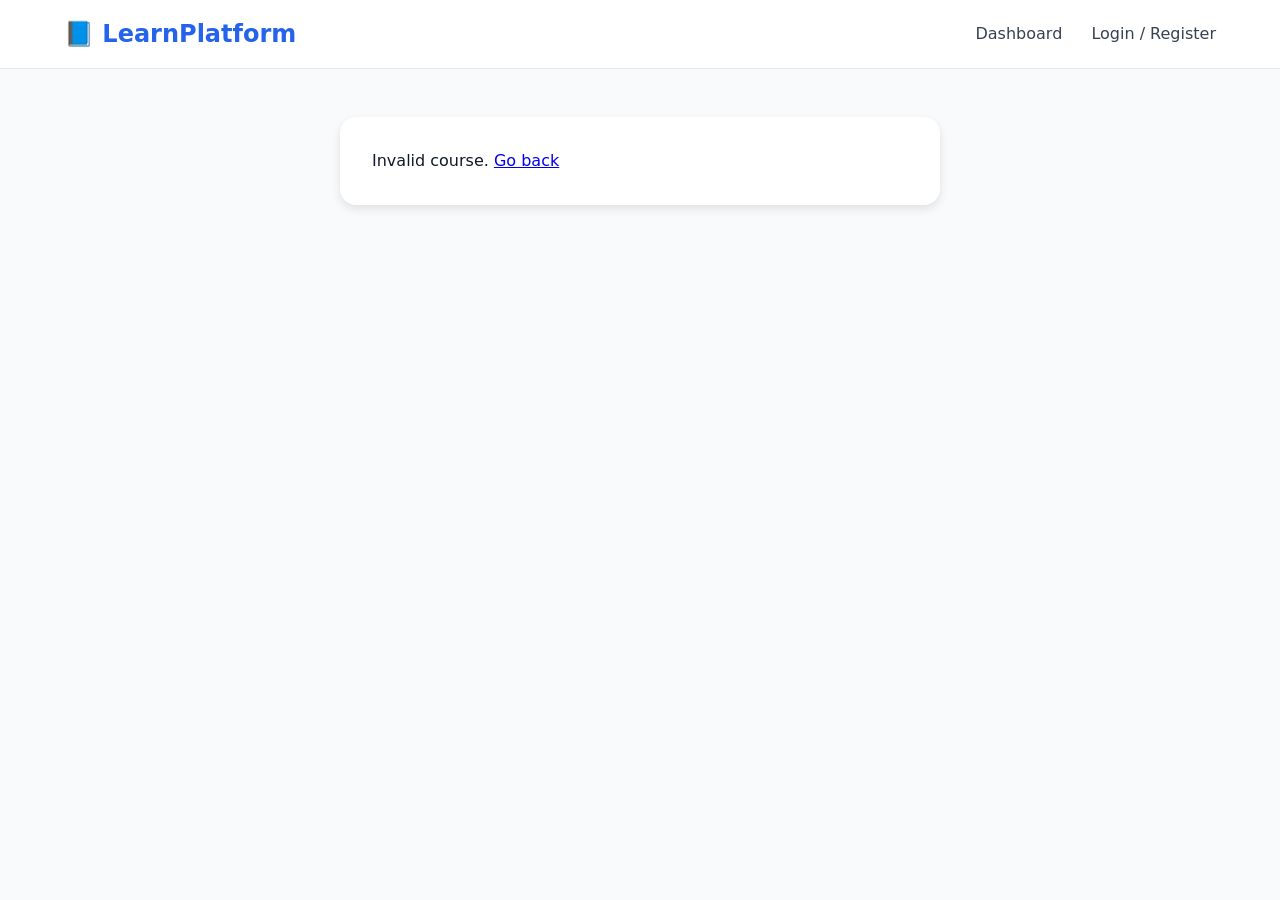
==== frontend/enrollment.html @ 276cfd06 "Frontend only" ====
<!DOCTYPE html>
<html lang="en">
<head>
    <meta charset="UTF-8">
    <meta name="viewport" content="width=device-width, initial-scale=1.0">
    <title>Enroll | LearnPlatform</title>
    <link rel="stylesheet" href="css/style.css">
    <style>
        .enrollment-container {
            max-width: 600px;
            margin: 3rem auto;
            background: white;
            border-radius: 1rem;
            padding: 2rem;
            box-shadow: 0 4px 10px rgba(0,0,0,0.1);
        }
        .course-summary {
            background: #f9fafb;
            padding: 1.5rem;
            border-radius: 0.75rem;
            margin: 1.5rem 0;
        }
        .price-large {
            font-size: 2rem;
            font-weight: bold;
            color: #2563eb;
        }
        .deadline-note {
            background: #e0f2fe;
            padding: 1rem;
            border-radius: 0.5rem;
            margin: 1rem 0;
            font-size: 0.9rem;
        }
        .btn-block {
            width: 100%;
            padding: 1rem;
            font-size: 1.1rem;
            margin-top: 1rem;
        }
        .loading {
            text-align: center;
            padding: 2rem;
        }
    </style>
</head>
<body>
    <nav class="navbar">
        <div class="container">
            <a href="index.html" class="logo">📘 LearnPlatform</a>
            <div class="nav-links">
                <a href="dashboard.html">Dashboard</a>
                <a href="login.html">Login / Register</a>
            </div>
        </div>
    </nav>

    <div class="enrollment-container" id="enrollmentContainer">
        <div class="loading">Loading course details...</div>
    </div>

    <script src="js/mock-api.js"></script>
    <script src="js/common.js"></script>
    <script>
        // Get course ID from URL
        function getCourseIdFromURL() {
            const params = new URLSearchParams(window.location.search);
            return params.get('course_id');
        }

        async function loadEnrollmentPage() {
            const courseId = getCourseIdFromURL();
            if (!courseId) {
                document.getElementById('enrollmentContainer').innerHTML = '<p>Invalid course. <a href="index.html">Go back</a></p>';
                return;
            }

            // Check if user is logged in
            if (!MOCK_API.currentUser) {
                document.getElementById('enrollmentContainer').innerHTML = `
                    <div class="course-summary">
                        <p>Please login to enroll.</p>
                        <a href="login.html" class="btn btn-block">Login</a>
                    </div>
                `;
                return;
            }

            try {
                const course = await MOCK_API.getCourseDetail(courseId);
                const user = MOCK_API.currentUser;
                const alreadyEnrolled = MOCK_API.isEnrolled(user.id, course.id);
                
                if (alreadyEnrolled) {
                    document.getElementById('enrollmentContainer').innerHTML = `
                        <div class="course-summary">
                            <h2>✅ Already Enrolled</h2>
                            <p>You are already enrolled in <strong>${course.title}</strong>.</p>
                            <a href="learn.html?course_id=${course.id}" class="btn btn-block">Continue Learning →</a>
                        </div>
                    `;
                    return;
                }

                // Render enrollment form
                document.getElementById('enrollmentContainer').innerHTML = `
                    <h1>Complete Your Enrollment</h1>
                    <div class="course-summary">
                        <h3>${course.title}</h3>
                        <p>${course.description}</p>
                        <div class="price-large">$${course.price}</div>
                    </div>
                    <div class="deadline-note">
                        ⏰ After enrollment, you will have <strong>3 months</strong> to complete the course and pass the final exam.<br>
                        📝 You get <strong>3 free exam attempts</strong>. Extra attempts can be purchased later.
                    </div>
                    <button id="confirmEnrollBtn" class="btn btn-block">Confirm & Pay (Mock)</button>
                    <button id="cancelBtn" class="btn btn-outline btn-block" style="margin-top: 0.5rem;">Cancel</button>
                    <div id="enrollMessage" style="margin-top: 1rem;"></div>
                `;

                document.getElementById('confirmEnrollBtn').addEventListener('click', async () => {
                    const btn = document.getElementById('confirmEnrollBtn');
                    btn.disabled = true;
                    btn.textContent = 'Processing...';
                    const msgDiv = document.getElementById('enrollMessage');
                    
                    try {
                        const result = await MOCK_API.enroll(user.id, course.id);
                        if (result.success) {
                            msgDiv.innerHTML = '<div class="alert alert-success">Enrollment successful! Redirecting to learning...</div>';
                            setTimeout(() => {
                                window.location.href = `learn.html?course_id=${course.id}`;
                            }, 1500);
                        }
                    } catch (err) {
                        msgDiv.innerHTML = `<div class="alert alert-error">${err.error || 'Enrollment failed'}</div>`;
                        btn.disabled = false;
                        btn.textContent = 'Confirm & Pay';
                    }
                });

                document.getElementById('cancelBtn').addEventListener('click', () => {
                    window.location.href = `course-detail.html?id=${course.id}`;
                });

            } catch (err) {
                document.getElementById('enrollmentContainer').innerHTML = `<p>Error loading course: ${err}</p>`;
            }
        }

        document.addEventListener('DOMContentLoaded', loadEnrollmentPage);
    </script>
</body>
</html>
---- frontend/css/style.css ----
* {
    margin: 0;
    padding: 0;
    box-sizing: border-box;
}

body {
    font-family: system-ui, -apple-system, 'Segoe UI', Roboto, sans-serif;
    background: #f9fafb;
    color: #111827;
    line-height: 1.5;
}

.container {
    max-width: 1200px;
    margin: 0 auto;
    padding: 0 1.5rem;
}

/* Navbar */
.navbar {
    background: white;
    border-bottom: 1px solid #e5e7eb;
    padding: 1rem 0;
    position: sticky;
    top: 0;
    z-index: 10;
}

.navbar .container {
    display: flex;
    justify-content: space-between;
    align-items: center;
}

.logo {
    font-size: 1.5rem;
    font-weight: bold;
    text-decoration: none;
    color: #2563eb;
}

.nav-links a {
    margin-left: 1.5rem;
    text-decoration: none;
    color: #374151;
    transition: color 0.2s;
}

.nav-links a:hover {
    color: #2563eb;
}

/* Hero */
.hero {
    background: linear-gradient(135deg, #1e3a8a 0%, #3b82f6 100%);
    color: white;
    padding: 4rem 0;
    text-align: center;
}

.hero h1 {
    font-size: 2.5rem;
    margin-bottom: 1rem;
}

.hero span {
    border-bottom: 3px solid #fbbf24;
}

.hero p {
    font-size: 1.2rem;
    opacity: 0.9;
}

/* Course Section */
.courses-section {
    padding: 3rem 0;
}

.courses-section h2 {
    font-size: 1.8rem;
    margin-bottom: 2rem;
}

.course-grid {
    display: grid;
    grid-template-columns: repeat(auto-fill, minmax(300px, 1fr));
    gap: 2rem;
}

.course-card {
    background: white;
    border-radius: 1rem;
    overflow: hidden;
    box-shadow: 0 4px 6px -1px rgba(0,0,0,0.1);
    transition: transform 0.2s, box-shadow 0.2s;
}

.course-card:hover {
    transform: translateY(-4px);
    box-shadow: 0 10px 15px -3px rgba(0,0,0,0.1);
}

.course-card-content {
    padding: 1.5rem;
}

.course-card h3 {
    font-size: 1.25rem;
    margin-bottom: 0.5rem;
}

.course-card p {
    color: #4b5563;
    margin-bottom: 1rem;
}

.course-meta {
    display: flex;
    justify-content: space-between;
    align-items: center;
    margin-bottom: 1rem;
    font-size: 0.9rem;
}

.price {
    font-weight: bold;
    color: #2563eb;
    font-size: 1.2rem;
}

.btn {
    display: inline-block;
    background: #2563eb;
    color: white;
    padding: 0.5rem 1rem;
    border-radius: 0.5rem;
    text-decoration: none;
    text-align: center;
    transition: background 0.2s;
    border: none;
    cursor: pointer;
    font-size: 0.9rem;
}

.btn:hover {
    background: #1d4ed8;
}

.btn-outline {
    background: transparent;
    border: 1px solid #2563eb;
    color: #2563eb;
}

.btn-outline:hover {
    background: #2563eb;
    color: white;
}

.loading {
    text-align: center;
    padding: 3rem;
    color: #6b7280;
}
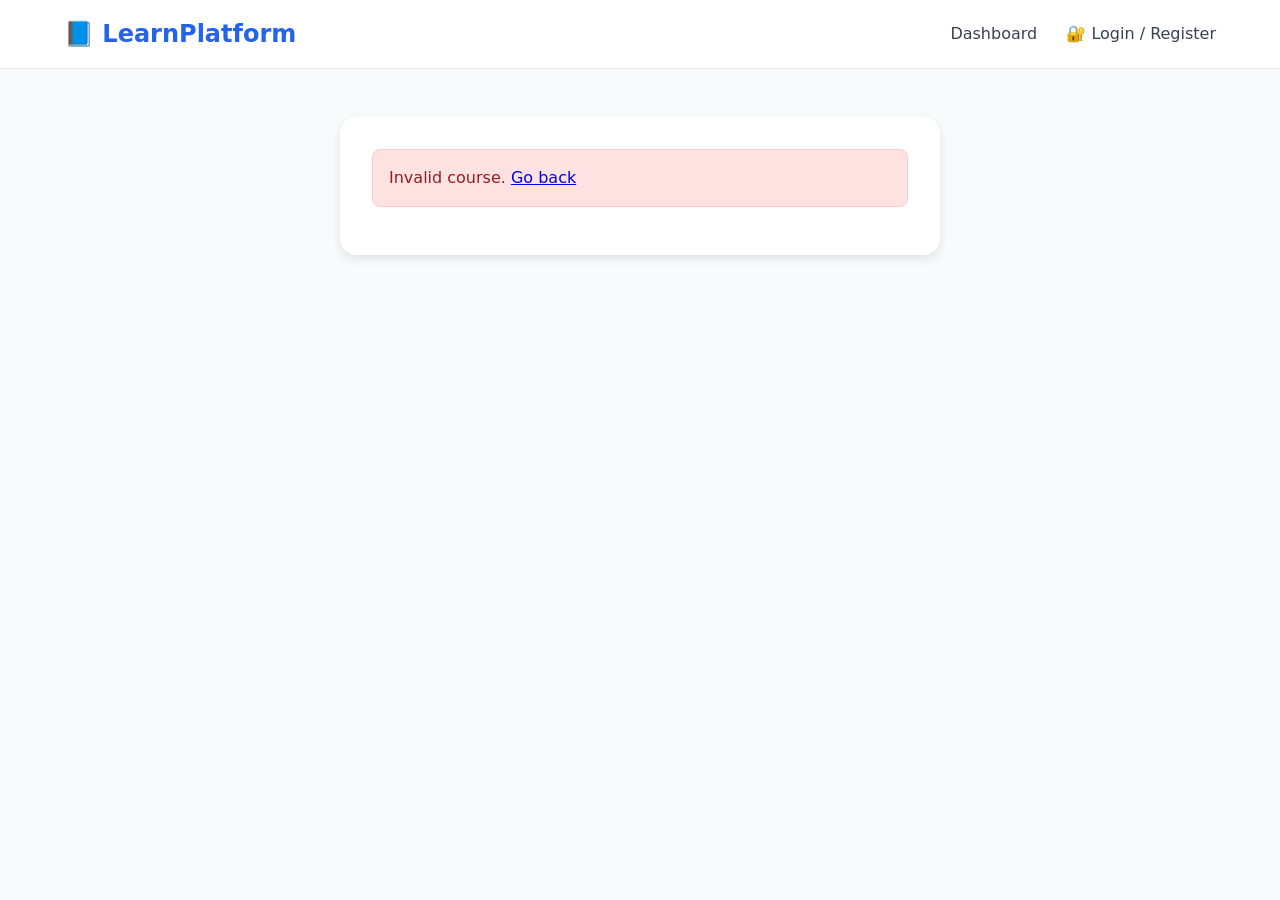
==== commit 89c39ed8: "Learning interface fixed" ====
--- a/frontend/enrollment.html
+++ b/frontend/enrollment.html
@@ -38,9 +38,19 @@
             font-size: 1.1rem;
             margin-top: 1rem;
         }
-        .loading {
-            text-align: center;
-            padding: 2rem;
+        .alert-success {
+            background: #d1fae5;
+            color: #065f46;
+            padding: 1rem;
+            border-radius: 0.5rem;
+            margin-bottom: 1rem;
+        }
+        .alert-error {
+            background: #fee2e2;
+            color: #991b1b;
+            padding: 1rem;
+            border-radius: 0.5rem;
+            margin-bottom: 1rem;
         }
     </style>
 </head>
@@ -50,13 +60,16 @@
             <a href="index.html" class="logo">📘 LearnPlatform</a>
             <div class="nav-links">
                 <a href="dashboard.html">Dashboard</a>
-                <a href="login.html">Login / Register</a>
+                <a href="#" id="authLink">Login / Register</a>
             </div>
         </div>
     </nav>
 
     <div class="enrollment-container" id="enrollmentContainer">
-        <div class="loading">Loading course details...</div>
+        <div class="loading-container">
+            <div class="loading-spinner"></div>
+            <p>Loading course details...</p>
+        </div>
     </div>
 
     <script src="js/mock-api.js"></script>
@@ -71,7 +84,7 @@
         async function loadEnrollmentPage() {
             const courseId = getCourseIdFromURL();
             if (!courseId) {
-                document.getElementById('enrollmentContainer').innerHTML = '<p>Invalid course. <a href="index.html">Go back</a></p>';
+                document.getElementById('enrollmentContainer').innerHTML = '<div class="alert-error">Invalid course. <a href="index.html">Go back</a></div>';
                 return;
             }
 
@@ -80,7 +93,7 @@
                 document.getElementById('enrollmentContainer').innerHTML = `
                     <div class="course-summary">
                         <p>Please login to enroll.</p>
-                        <a href="login.html" class="btn btn-block">Login</a>
+                        <a href="login.html?returnUrl=enrollment.html?course_id=${courseId}" class="btn btn-block">Login</a>
                     </div>
                 `;
                 return;
@@ -89,14 +102,21 @@
             try {
                 const course = await MOCK_API.getCourseDetail(courseId);
                 const user = MOCK_API.currentUser;
-                const alreadyEnrolled = MOCK_API.isEnrolled(user.id, course.id);
+                
+                // Refresh enrollments from storage to ensure latest data
+                const enrollments = MOCK_API.getEnrollments();
+                const alreadyEnrolled = enrollments.some(e => e.userId == user.id && e.courseId == course.id);
+                
+                console.log('Current user:', user);
+                console.log('All enrollments:', enrollments);
+                console.log('Already enrolled?', alreadyEnrolled);
                 
                 if (alreadyEnrolled) {
                     document.getElementById('enrollmentContainer').innerHTML = `
                         <div class="course-summary">
-                            <h2>✅ Already Enrolled</h2>
-                            <p>You are already enrolled in <strong>${course.title}</strong>.</p>
+                            <div class="alert-success">✅ You are already enrolled in <strong>${course.title}</strong>!</div>
                             <a href="learn.html?course_id=${course.id}" class="btn btn-block">Continue Learning →</a>
+                            <a href="dashboard.html" class="btn btn-outline btn-block" style="margin-top: 0.5rem;">Go to Dashboard</a>
                         </div>
                     `;
                     return;
@@ -126,15 +146,19 @@
                     const msgDiv = document.getElementById('enrollMessage');
                     
                     try {
+                        console.log('Attempting enrollment for user:', user.id, 'course:', course.id);
                         const result = await MOCK_API.enroll(user.id, course.id);
+                        console.log('Enrollment result:', result);
+                        
                         if (result.success) {
-                            msgDiv.innerHTML = '<div class="alert alert-success">Enrollment successful! Redirecting to learning...</div>';
+                            msgDiv.innerHTML = '<div class="alert-success">Enrollment successful! Redirecting to learning...</div>';
                             setTimeout(() => {
                                 window.location.href = `learn.html?course_id=${course.id}`;
                             }, 1500);
                         }
                     } catch (err) {
-                        msgDiv.innerHTML = `<div class="alert alert-error">${err.error || 'Enrollment failed'}</div>`;
+                        console.error('Enrollment error:', err);
+                        msgDiv.innerHTML = `<div class="alert-error">${err.error || 'Enrollment failed'}</div>`;
                         btn.disabled = false;
                         btn.textContent = 'Confirm & Pay';
                     }
@@ -145,7 +169,8 @@
                 });
 
             } catch (err) {
-                document.getElementById('enrollmentContainer').innerHTML = `<p>Error loading course: ${err}</p>`;
+                console.error('Load error:', err);
+                document.getElementById('enrollmentContainer').innerHTML = `<div class="alert-error">Error loading course: ${err}</div>`;
             }
         }
 
